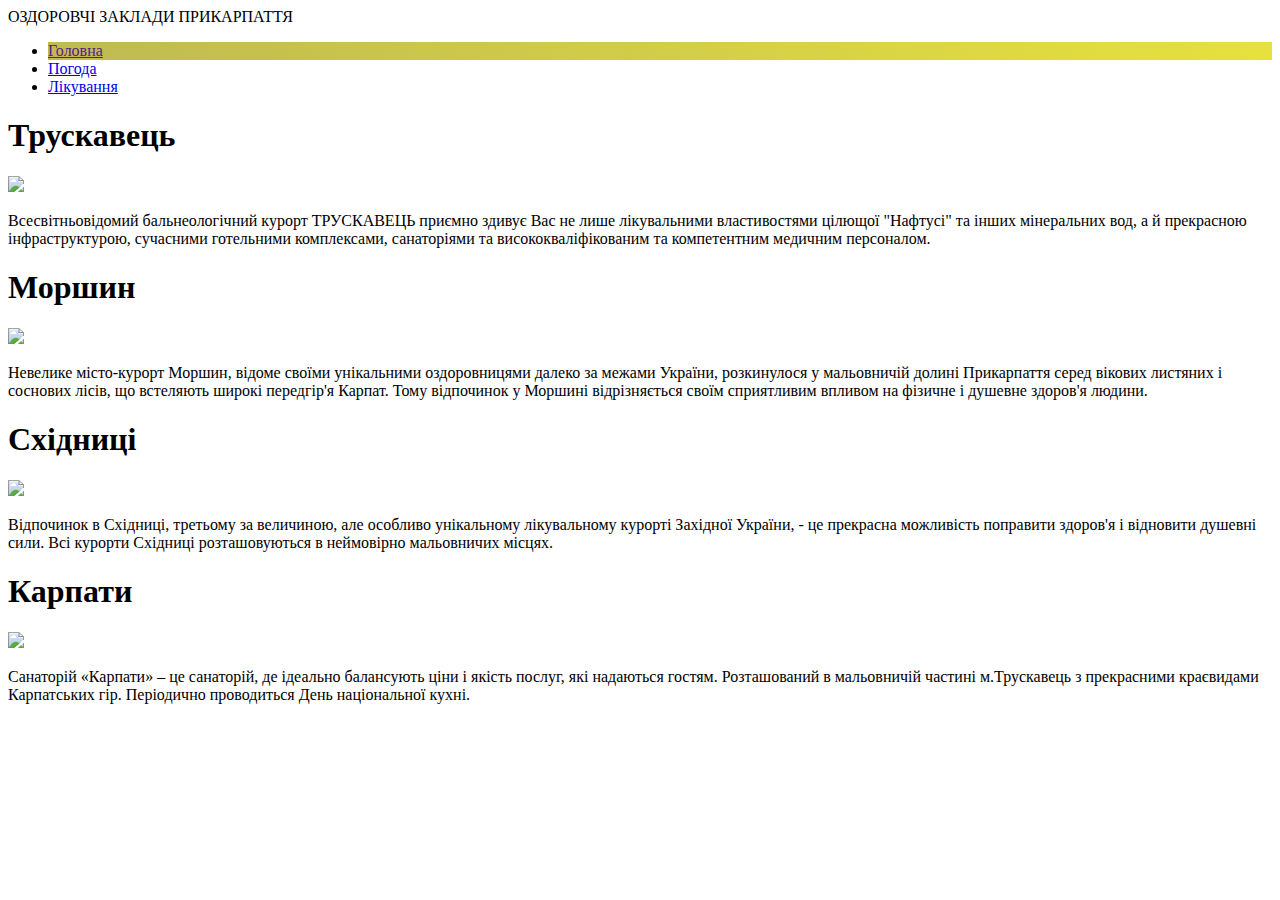
==== index.html @ a246351f "Add files via upload" ====
<!DOCTYPE html>
<html>
<head>
	<meta charset="utf-8">
	<meta name="viewport" content="width=device-width, initial-scale=1">
	<title>Головна</title>
	<link rel="stylesheet" type="text/css" href="css/style.css">
</head>
<body>
<header class="header">
	ОЗДОРОВЧІ ЗАКЛАДИ ПРИКАРПАТТЯ
</header>
<nav>
<ul>
	<li style="  background-image:
    linear-gradient(
      to right,
      #bfba52 0%,
      #e6e13e 100%);">
		<a class="Menu" href="">Головна
		</a>
	</li>
	<li>
		<a class="Menu" href="file:///C:/Users/Vladyslav/Desktop/Оздоровчі%20заклади%20Прикарпаття/index2.html">Погода
		</a>
	</li>
	<li>
		<a class="Menu" href="file:///C:/Users/Vladyslav/Desktop/Оздоровчі%20заклади%20Прикарпаття/index3.html">Лікування
		</a>
	</li>
</ul>
</nav>

<div class="left">
<h1 class="smallheader">Трускавець</h1>

<img src="image/truskavets.JPG" class="img">
<p class="smallheader2">Всесвітньовідомий бальнеологічний курорт ТРУСКАВЕЦЬ приємно здивує Вас не лише лікувальними властивостями цілющої "Нафтусі" та інших мінеральних вод, а й прекрасною інфраструктурою, сучасними готельними комплексами, санаторіями та висококваліфікованим та компетентним медичним персоналом.
</p>
</div>

<div class="right">
<h1 class="smallheader">Моршин</h1>
<img src="image/morshyn.JPG" class="img">
<p class="smallheader2">Невелике місто-курорт Моршин, відоме своїми унікальними оздоровницями далеко за межами України, розкинулося у мальовничій долині Прикарпаття серед вікових листяних і соснових лісів, що встеляють широкі передгір'я Карпат. Тому відпочинок у Моршині відрізняється своїм сприятливим впливом на фізичне і душевне здоров'я людини.
</p>
</div>

<div class="leftdawn">
<h1 class="smallheader">Східниці</h1>
<img src="image/shidnytsya.JPG" class="img">
<p class="smallheader2">Відпочинок в Східниці, третьому за величиною, але особливо унікальному лікувальному курорті Західної України, - це прекрасна можливість поправити здоров'я і відновити душевні сили. Всі курорти Східниці розташовуються в неймовірно мальовничих місцях.
</p>
</div>

<div class="rightdawn">
<h1 class="smallheader">Карпати</h1>
<img src="image/Carpathy.JPG" class="img">
<p class="smallheader2">Санаторій «Карпати» – це санаторій, де ідеально балансують ціни і якість послуг, які надаються гостям. Розташований в мальовничій частині м.Трускавець з прекрасними краєвидами Карпатських гір. Періодично проводиться День національної кухні.
</p>
</div>

</body>
</html>
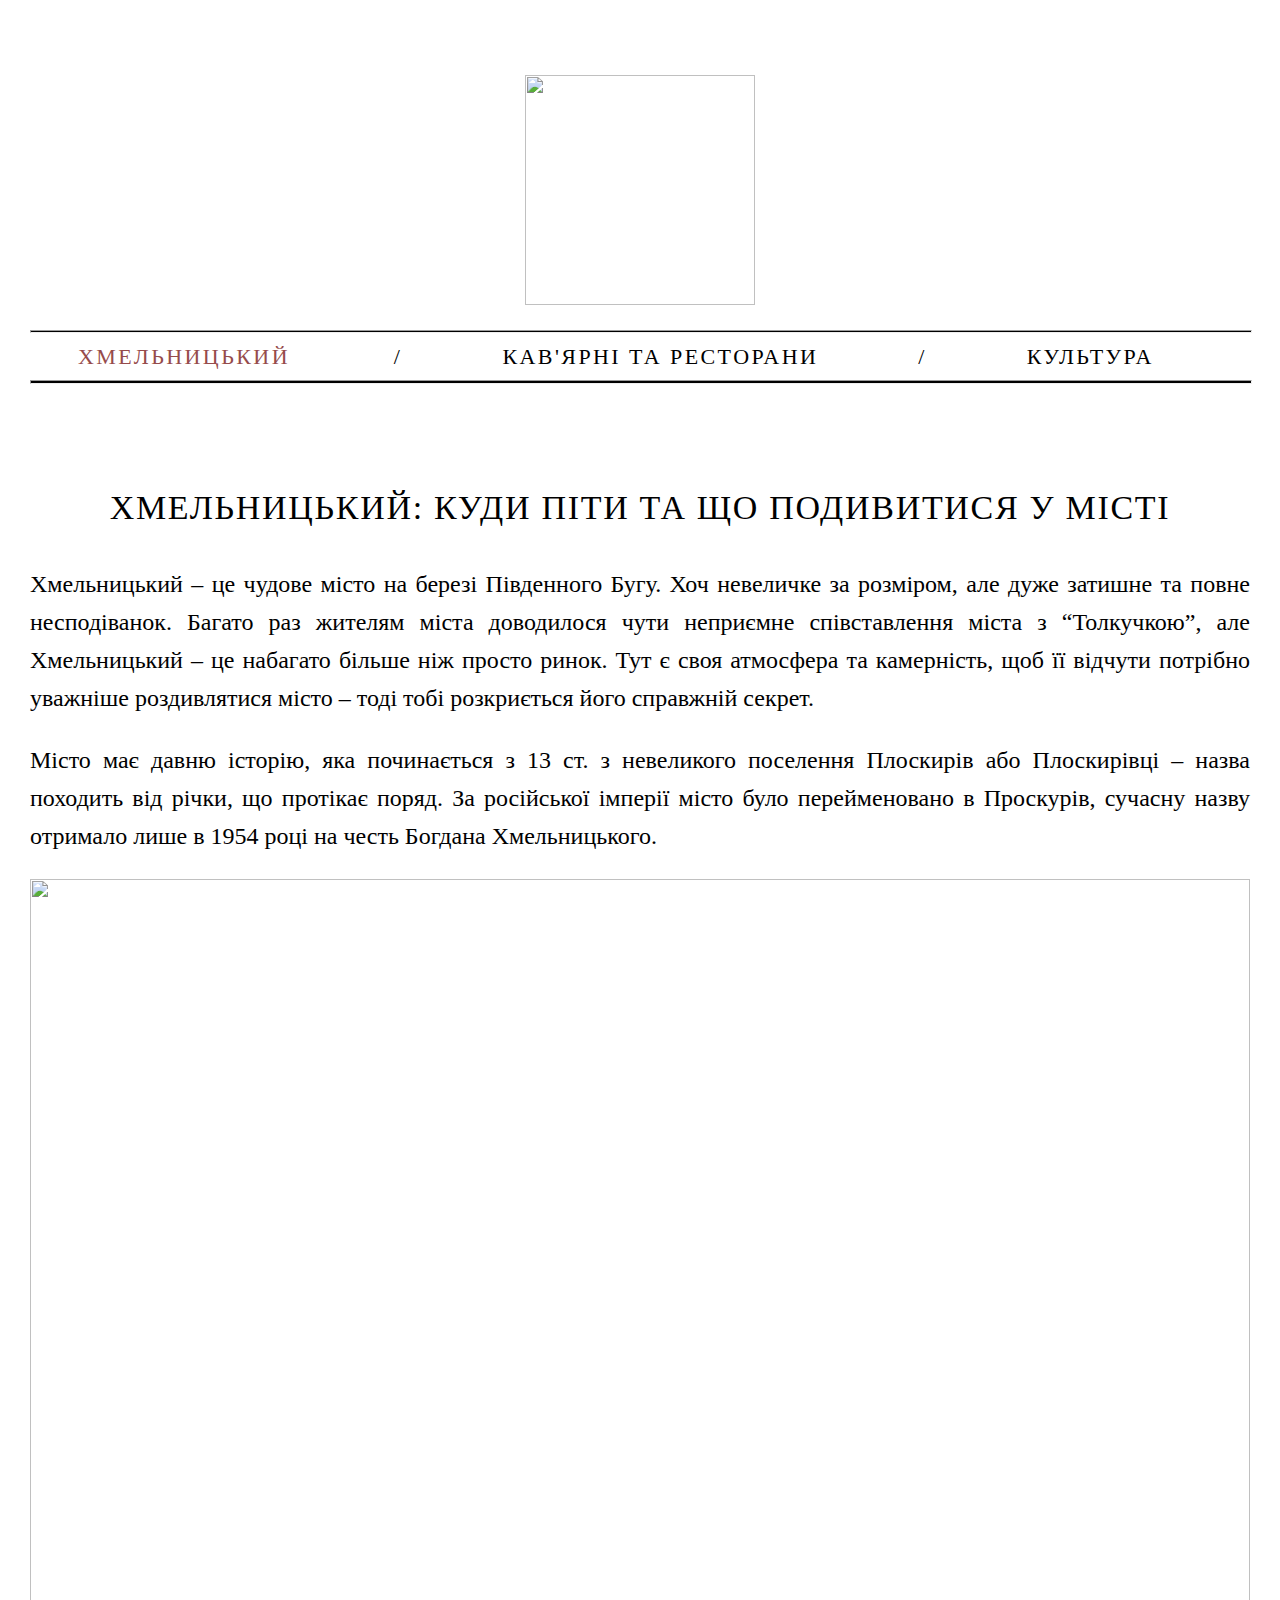
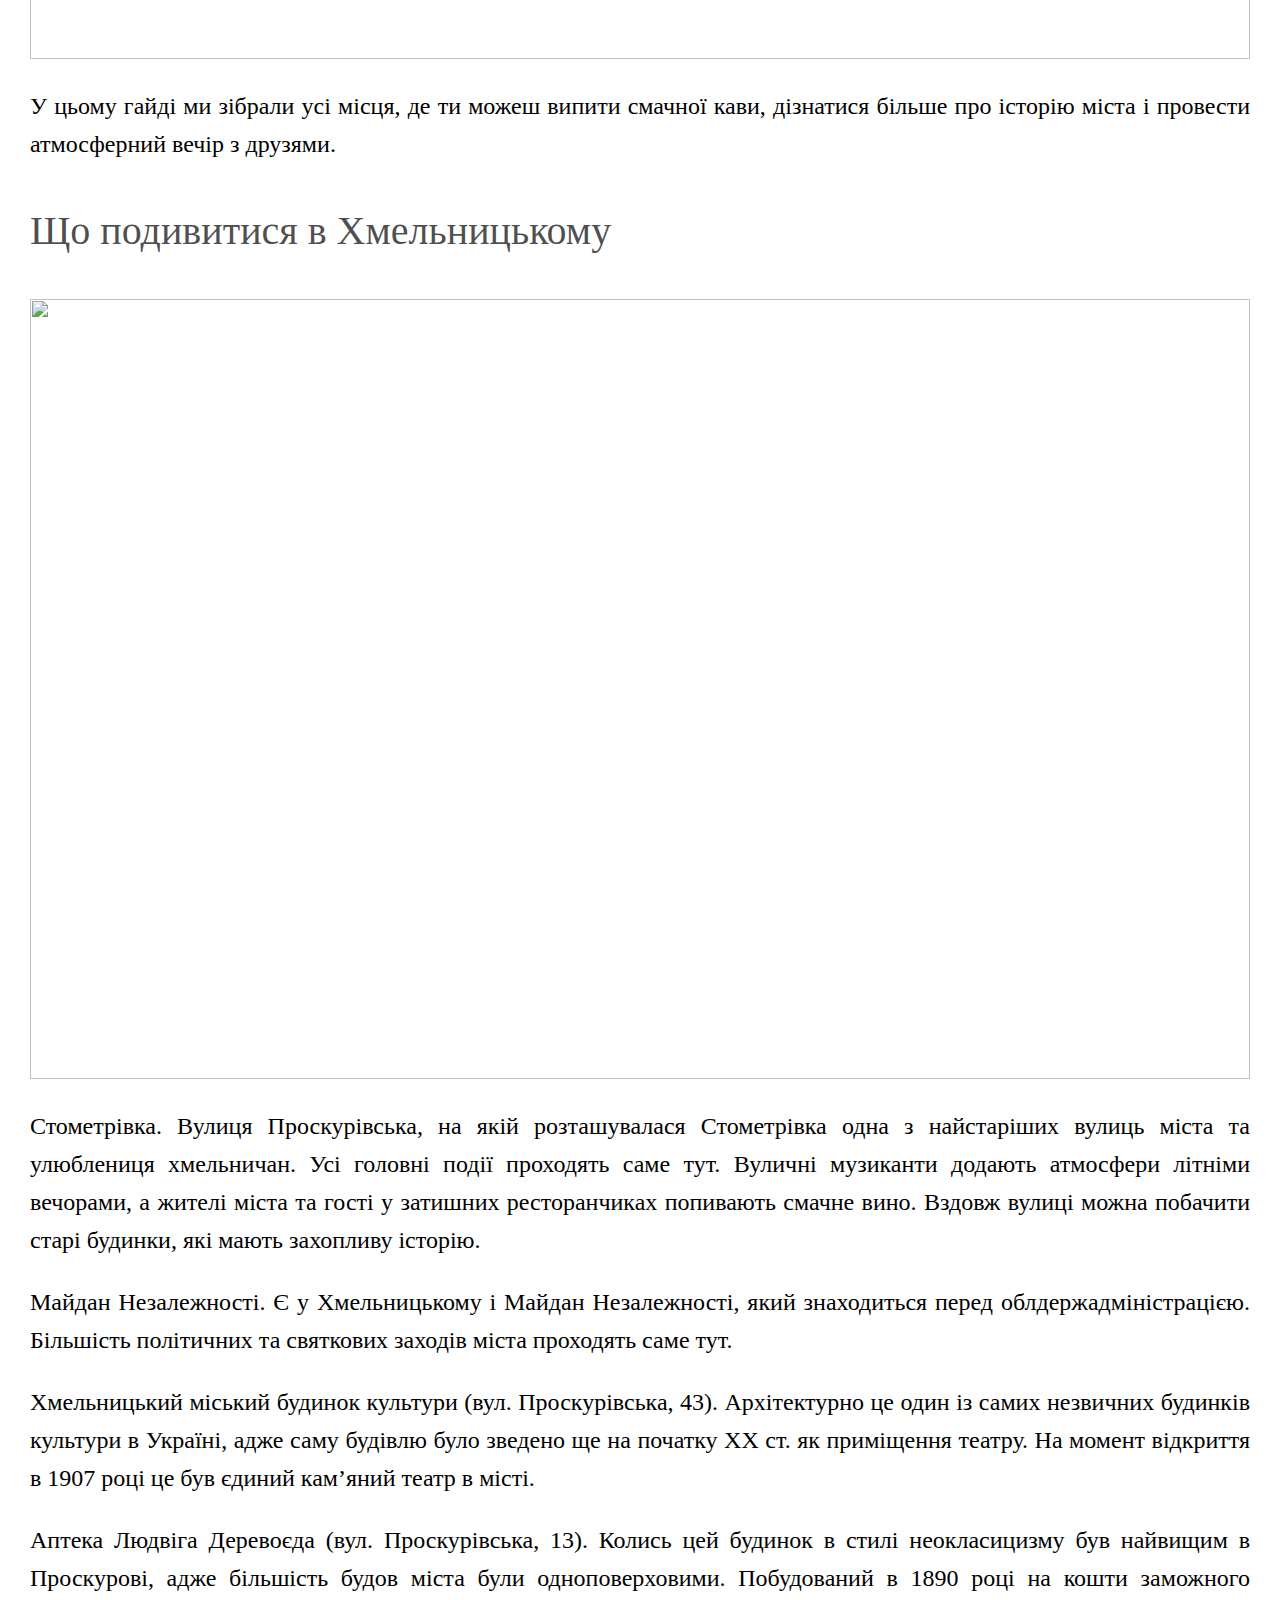
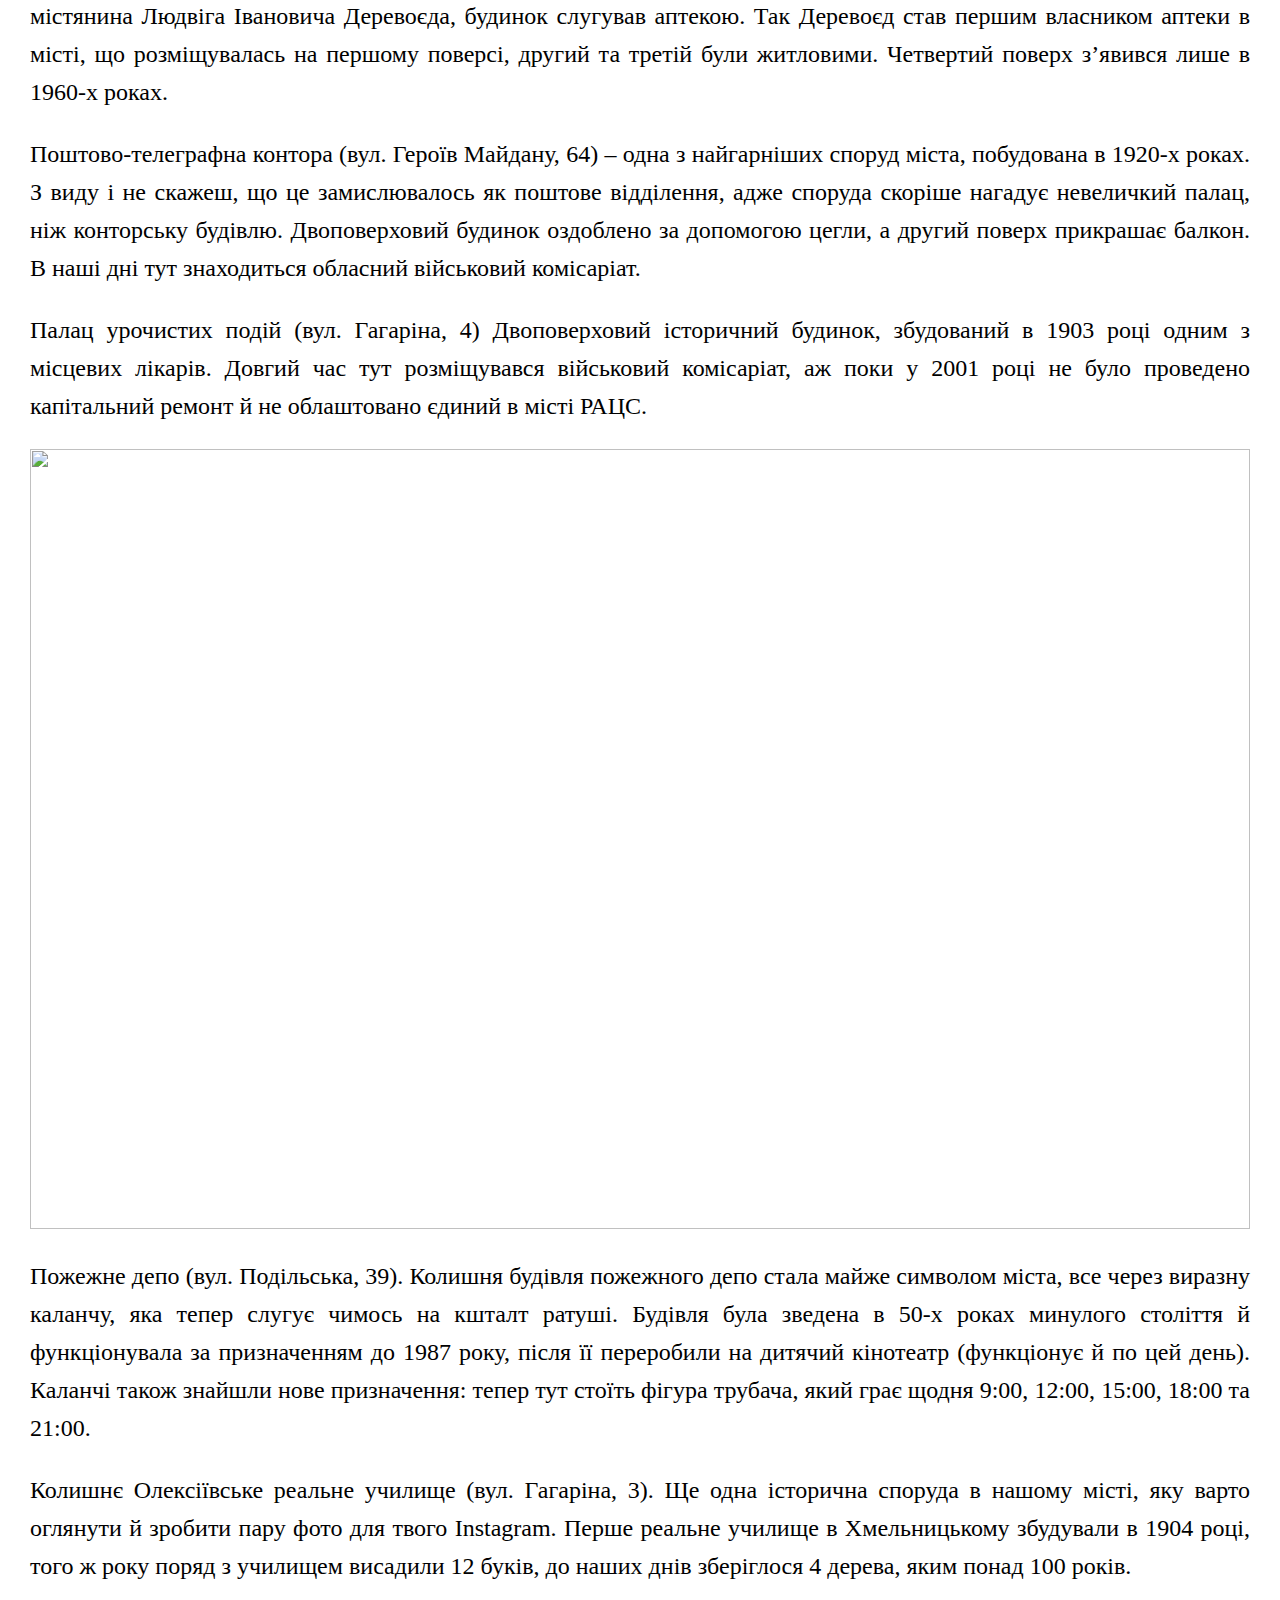
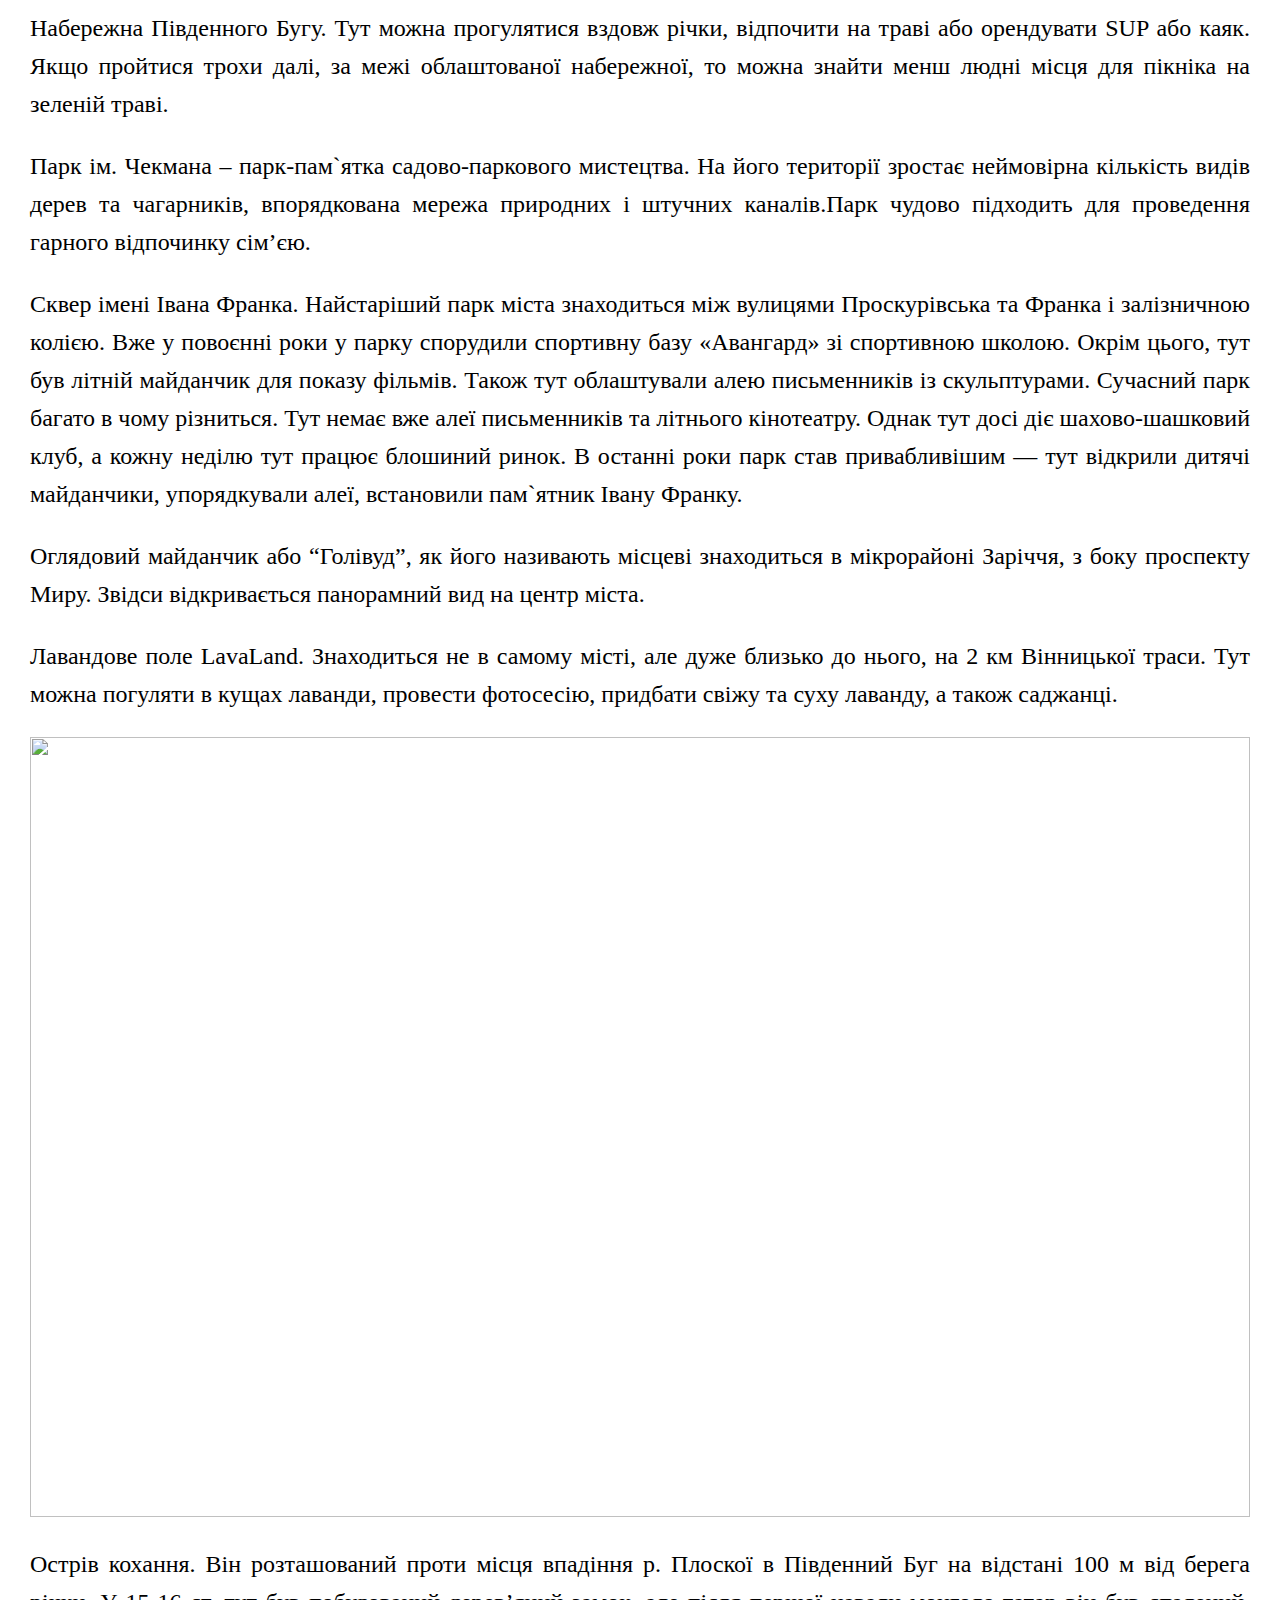
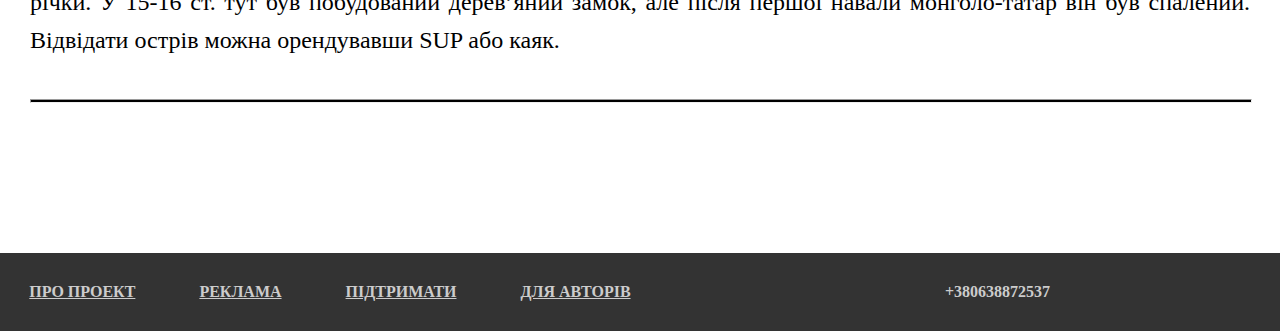
==== commit 3e0749c8: "Add files via upload" ====
--- a/index.html
+++ b/index.html
@@ -2,63 +2,100 @@
 <html>
 <head>
 	<meta charset="utf-8">
-	<meta name="viewport" content="width=device-width, initial-scale=1">
-	<title>Головна</title>
-	<link rel="stylesheet" type="text/css" href="css/style.css">
+<meta name="viewport" content="width=device-width, initial-scale=1.0">
+	<title>Khmelnytskyi</title>
+		<link rel="stylesheet" type="text/css" href="css/style.css">
+		<link rel="stylesheet" type="text/css" href="css/adaptation.css">
+
 </head>
-<body>
-<header class="header">
-	ОЗДОРОВЧІ ЗАКЛАДИ ПРИКАРПАТТЯ
-</header>
-<nav>
-<ul>
-	<li style="  background-image:
-    linear-gradient(
-      to right,
-      #bfba52 0%,
-      #e6e13e 100%);">
-		<a class="Menu" href="">Головна
-		</a>
-	</li>
-	<li>
-		<a class="Menu" href="file:///C:/Users/Vladyslav/Desktop/Оздоровчі%20заклади%20Прикарпаття/index2.html">Погода
-		</a>
-	</li>
-	<li>
-		<a class="Menu" href="file:///C:/Users/Vladyslav/Desktop/Оздоровчі%20заклади%20Прикарпаття/index3.html">Лікування
-		</a>
-	</li>
-</ul>
+<body align="justify">
+
+<div class="container">
+
+<div id="logo" align="center">
+<img src="img/loupe.PNG" class="logo">
+</div>
+
+<hr class="hr1">
+
+<nav class="nav">
+
+<a href="" style="color: #964b4b;">ХМЕЛЬНИЦЬКИЙ
+</a>
+
+<a href="#">/</a>
+
+<a href="pages/index2.html">КАВ'ЯРНІ ТА РЕСТОРАНИ</a>
+
+<a href="">/</a>
+
+<a href="pages/index3.html">КУЛЬТУРА</a>
+
 </nav>
 
-<div class="left">
-<h1 class="smallheader">Трускавець</h1>
+<hr class="hr2">
 
-<img src="image/truskavets.JPG" class="img">
-<p class="smallheader2">Всесвітньовідомий бальнеологічний курорт ТРУСКАВЕЦЬ приємно здивує Вас не лише лікувальними властивостями цілющої "Нафтусі" та інших мінеральних вод, а й прекрасною інфраструктурою, сучасними готельними комплексами, санаторіями та висококваліфікованим та компетентним медичним персоналом.
+<p id="Khmelnytskyi">ХМЕЛЬНИЦЬКИЙ: КУДИ ПІТИ ТА ЩО ПОДИВИТИСЯ У МІСТІ</p>
+
+<p class="alltext">Хмельницький – це чудове місто на березі Південного Бугу. Хоч невеличке за розміром, але дуже затишне та повне несподіванок. Багато раз жителям міста доводилося чути неприємне співставлення міста з “Толкучкою”, але Хмельницький – це набагато більше ніж просто ринок. Тут є своя атмосфера та камерність, щоб її відчути потрібно уважніше роздивлятися місто – тоді тобі розкриється його справжній секрет. </p>
+
+<p class="alltext">Місто має давню історію, яка починається з 13 ст. з невеликого поселення Плоскирів або Плоскирівці – назва походить від річки, що протікає поряд. За російської імперії місто було перейменовано в Проскурів, сучасну назву отримало лише в 1954 році на честь Богдана Хмельницького.</p>
+
+<img class="img" src="img/img_1979-scaled-1.JPG">
+
+<p class="alltext">У цьому гайді ми зібрали усі місця, де ти можеш випити смачної кави, дізнатися більше про історію міста і провести атмосферний вечір з друзями.
 </p>
+
+<p class="header">Що подивитися в Хмельницькому</p>
+
+<img class="img" src="img/49239699926_9d5bf410a2_h.JPG">
+
+<p class="alltext">Стометрівка. Вулиця Проскурівська, на якій розташувалася Стометрівка одна з найстаріших вулиць міста та улюблениця хмельничан. Усі головні події проходять саме тут. Вуличні музиканти додають атмосфери літніми вечорами, а жителі міста та гості у затишних ресторанчиках попивають смачне вино. Вздовж вулиці можна побачити старі будинки, які мають захопливу історію.</p>
+
+<p class="alltext">Майдан Незалежності. Є у Хмельницькому і Майдан Незалежності, який знаходиться перед облдержадміністрацією. Більшість політичних та святкових заходів міста проходять саме тут.</p>
+
+<p class="alltext">Хмельницький міський будинок культури (вул. Проскурівська, 43). Архітектурно це один із самих незвичних будинків культури в Україні, адже саму будівлю було зведено ще на початку ХХ ст. як приміщення театру. На момент відкриття в 1907 році це був єдиний кам’яний театр в місті.</p>
+
+<p class="alltext">Аптека Людвіга Деревоєда (вул. Проскурівська, 13). Колись цей будинок в стилі неокласицизму був найвищим в Проскурові, адже більшість будов міста були одноповерховими. Побудований в 1890 році на кошти заможного містянина Людвіга Івановича Деревоєда, будинок слугував аптекою. Так Деревоєд став першим власником аптеки в місті, що розміщувалась на першому поверсі, другий та третій були житловими. Четвертий поверх з’явився лише в 1960-х роках.</p>
+
+<p class="alltext">Поштово-телеграфна контора (вул. Героїв Майдану, 64) – одна з найгарніших споруд міста, побудована в 1920-х роках. З виду і не скажеш, що це замислювалось як поштове відділення, адже споруда скоріше нагадує невеличкий палац, ніж конторську будівлю. Двоповерховий будинок оздоблено за допомогою цегли, а другий поверх прикрашає балкон. В наші дні тут знаходиться обласний військовий комісаріат.</p>
+
+<p class="alltext">Палац урочистих подій (вул. Гагаріна, 4) Двоповерховий історичний будинок, збудований в 1903 році одним з місцевих лікарів. Довгий час тут розміщувався військовий комісаріат, аж поки у 2001 році не було проведено капітальний ремонт й не облаштовано єдиний в місті РАЦС.</p>
+
+<img  class="img" src="img/D0BFD0B0D180D0BAD0BBD0B5D182.JPG">
+
+<p class="alltext">Пожежне депо (вул. Подільська, 39). Колишня будівля пожежного депо стала майже символом міста, все через виразну каланчу, яка тепер слугує чимось на кшталт ратуші. Будівля була зведена в 50-х роках минулого століття й функціонувала за призначенням до 1987 року, після її переробили на дитячий кінотеатр (функціонує й по цей день). Каланчі також знайшли нове призначення: тепер тут стоїть фігура трубача, який грає щодня 9:00, 12:00, 15:00, 18:00 та 21:00.</p>
+
+<p class="alltext">Колишнє Олексіївське реальне училище (вул. Гагаріна, 3). Ще одна історична споруда в нашому місті, яку варто оглянути й зробити пару фото для твого Instagram. Перше реальне училище в Хмельницькому збудували в 1904 році, того ж року поряд з училищем висадили 12 буків, до наших днів зберіглося 4 дерева, яким понад 100 років.</p>
+
+<p class="alltext">Набережна Південного Бугу. Тут можна прогулятися вздовж річки, відпочити на траві або орендувати SUP або каяк. Якщо пройтися трохи далі, за межі облаштованої набережної, то можна знайти менш людні місця для пікніка на зеленій траві.</p>
+
+<p class="alltext">Парк ім. Чекмана – парк-пам`ятка садово-паркового мистецтва. На його території зростає неймовірна кількість видів дерев та чагарників, впорядкована мережа природних і штучних каналів.Парк чудово підходить для проведення гарного відпочинку сім’єю.</p>
+
+<p class="alltext">Сквер імені Івана Франка. Найстаріший парк міста знаходиться між вулицями Проскурівська та Франка і залізничною колією. Вже у повоєнні роки у парку спорудили спортивну базу «Авангард» зі спортивною школою. Окрім цього, тут був літній майданчик для показу фільмів. Також тут облаштували алею письменників із скульптурами. Сучасний парк багато в чому різниться. Тут немає вже алеї письменників та літнього кінотеатру. Однак тут досі діє шахово-шашковий клуб, а кожну неділю тут працює блошиний ринок. В останні роки парк став привабливішим — тут відкрили дитячі майданчики, упорядкували алеї, встановили пам`ятник Івану Франку.</p>
+
+<p class="alltext">Оглядовий майданчик або “Голівуд”, як його називають місцеві знаходиться в мікрорайоні Заріччя, з боку проспекту Миру. Звідси відкривається панорамний вид на центр міста.</p>
+
+<p class="alltext">Лавандове поле LavaLand. Знаходиться не в самому місті, але дуже близько до нього, на 2 км Вінницької траси. Тут можна погуляти в кущах лаванди, провести фотосесію, придбати свіжу та суху лаванду, а також саджанці.</p>
+
+<img class="img" src="img/KHmel-nyts-kyy-na-1-stor.jpg-555-1170x780-1.JPG">
+
+<p class="alltext">Острів кохання. Він розташований проти місця впадіння р. Плоскої в Південний Буг на відстані 100 м від берега річки. У 15-16 ст. тут був побудований дерев’яний замок, але після першої навали монголо-татар він був спалений. Відвідати острів можна орендувавши SUP або каяк.</p>
+
+<hr class="hr2" style="margin-top: 40px;">
 </div>
 
-<div class="right">
-<h1 class="smallheader">Моршин</h1>
-<img src="image/morshyn.JPG" class="img">
-<p class="smallheader2">Невелике місто-курорт Моршин, відоме своїми унікальними оздоровницями далеко за межами України, розкинулося у мальовничій долині Прикарпаття серед вікових листяних і соснових лісів, що встеляють широкі передгір'я Карпат. Тому відпочинок у Моршині відрізняється своїм сприятливим впливом на фізичне і душевне здоров'я людини.
-</p>
-</div>
+<div class = 'footer'>
+      <center>
+  <a class="footer" style="margin-left: -315px;" href="https://dovkola.media/about/">ПРО ПРОЕКТ</a>
+  <a class="footer" href="https://dovkola.media/partnership/">РЕКЛАМА</a>
+  <a class="footer" href="https://www.patreon.com/dovkolamedia">ПІДТРИМАТИ</a>
+  <a class="footer" href="https://dovkola.media/dlia-avtoriv/">ДЛЯ АВТОРІВ</a>
+  <a style="float: right; margin-right: 200px;">+380638872537</a>
+</center>
 
-<div class="leftdawn">
-<h1 class="smallheader">Східниці</h1>
-<img src="image/shidnytsya.JPG" class="img">
-<p class="smallheader2">Відпочинок в Східниці, третьому за величиною, але особливо унікальному лікувальному курорті Західної України, - це прекрасна можливість поправити здоров'я і відновити душевні сили. Всі курорти Східниці розташовуються в неймовірно мальовничих місцях.
-</p>
-</div>
-
-<div class="rightdawn">
-<h1 class="smallheader">Карпати</h1>
-<img src="image/Carpathy.JPG" class="img">
-<p class="smallheader2">Санаторій «Карпати» – це санаторій, де ідеально балансують ціни і якість послуг, які надаються гостям. Розташований в мальовничій частині м.Трускавець з прекрасними краєвидами Карпатських гір. Періодично проводиться День національної кухні.
-</p>
-</div>
+      
+    </div>
 
 </body>
 </html>--- a/css/style.css
+++ b/css/style.css
@@ -0,0 +1,102 @@
+ body{
+ 	margin: 0px;
+}
+
+.logo {
+width: 230px;
+height: 230px;
+padding-top: 75px;
+
+}
+
+#logo{
+width: 230px;
+height: 230px;
+margin: 0px auto;
+}
+
+.container {
+	max-width: 1220px;
+	padding: 0 10px;
+	margin: 0 auto;
+}
+
+hr {
+	width: 100%;
+	height: 1px;
+}
+
+.hr1 {
+	margin-top: 100px;І
+	height: 1px;
+	background-color: #000000;
+}
+
+.nav a {
+padding: 48px;
+
+color: #000000;
+text-decoration: none;
+justify-content: space-between;
+font-family: 'Ledger';
+font-style: normal;
+font-weight: 400;
+letter-spacing: 0.11em;
+font-size: 22px;
+line-height: 31px;
+}
+
+
+.hr2 {	
+	height: 2px;
+	background-color: #000000;
+}
+
+#Khmelnytskyi {
+margin-top: 100px;
+font-family: 'Ledger';
+font-style: normal;
+font-weight: 400;
+font-size: 34px;
+line-height: 47px;
+text-align: center;
+letter-spacing: 0.05em;
+
+color: #000000;
+}
+
+.alltext {
+	font-family: 'Ledger';
+font-style: normal;
+font-weight: 400;
+font-size: 24px;
+line-height: 38px;
+
+color: #000000;
+
+}
+
+.img {
+width: 1220px;
+height: 780px;
+}
+
+.header {
+	font-family: 'Ledger';
+font-style: normal;
+font-weight: 400;
+font-size: 40px;
+line-height: 56px;
+
+color: rgba(0, 0, 0, 0.7);
+}
+
+.footer {
+  
+  font-weight: bold;
+  background-color:#333;
+  color: #ccc;
+  padding: 30px;
+  margin-top:150px;
+
+}
--- a/css/adaptation.css
+++ b/css/adaptation.css
@@ -0,0 +1,9 @@
+@media screen and (max-width:412px){
+	.logo {
+		width: 200px;
+height: 200px;
+padding-top: 75px;
+display: flex;
+justify-content: center;
+	}
+}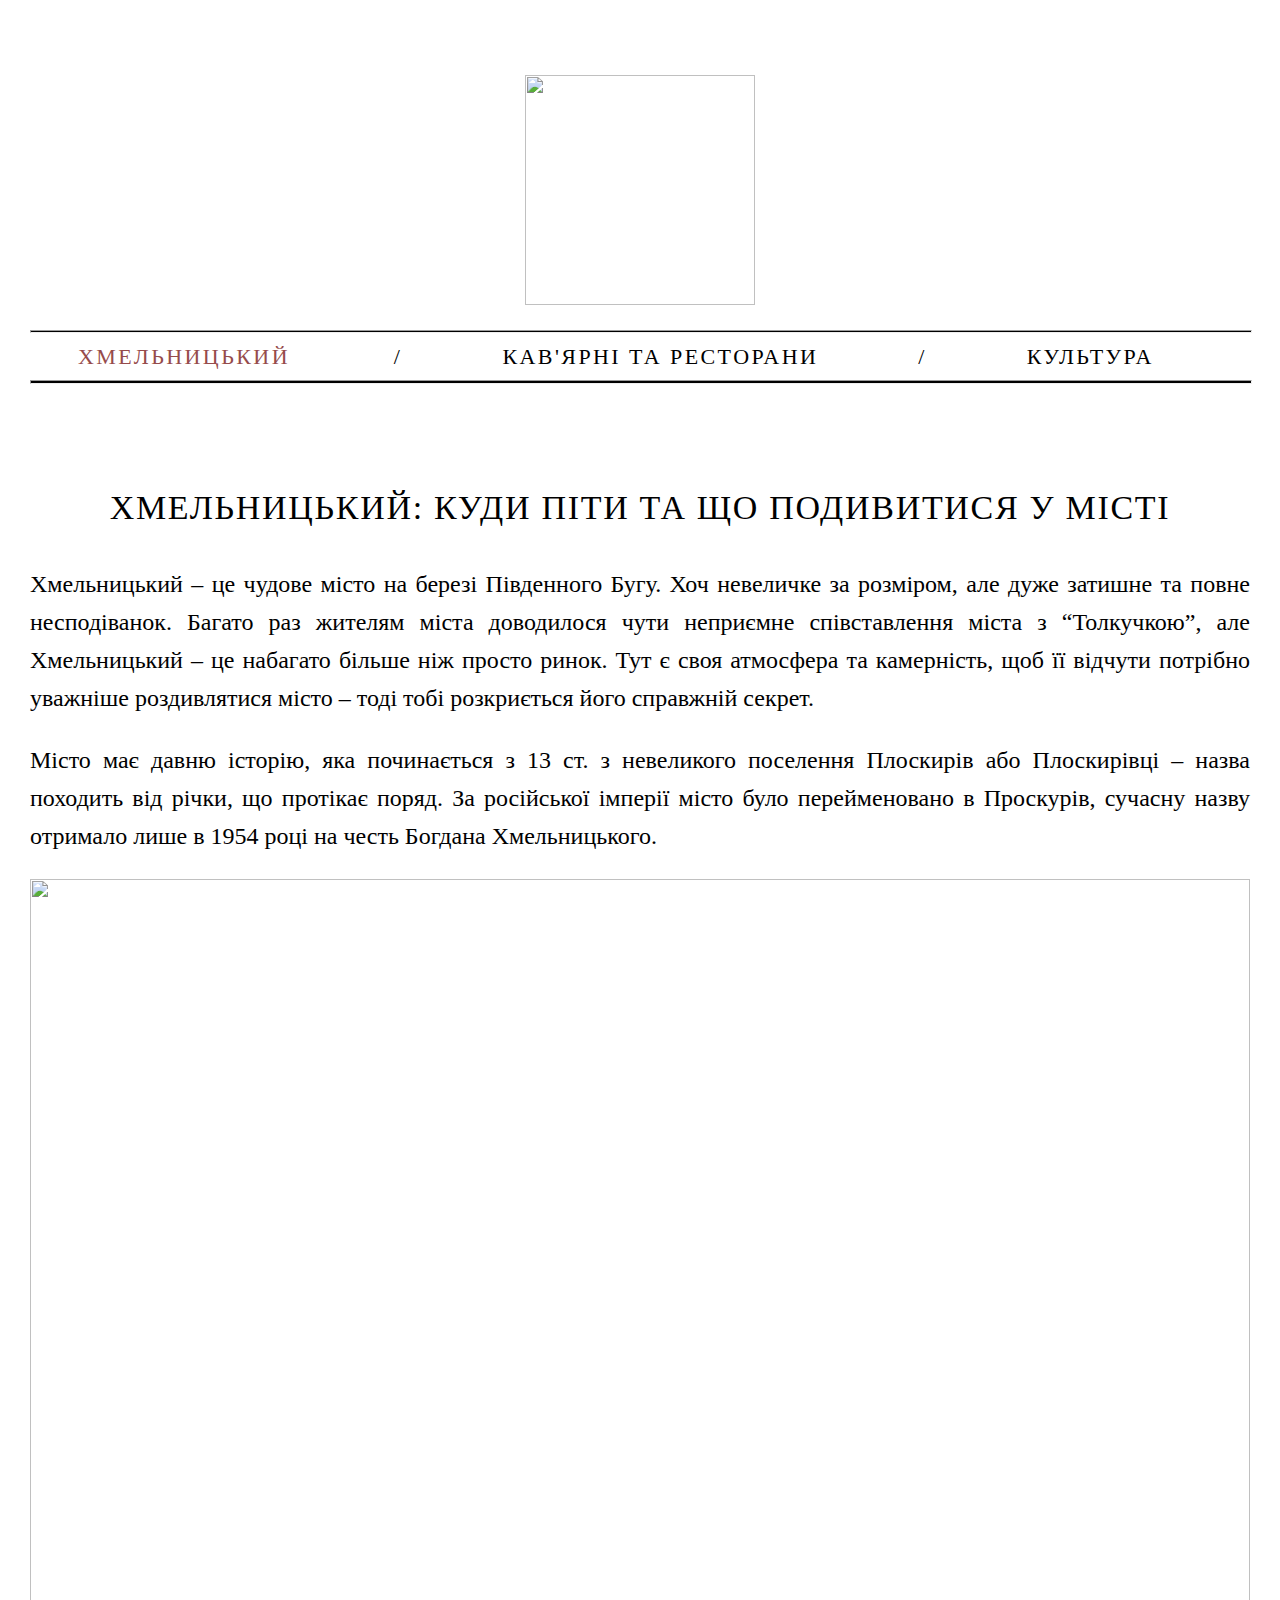
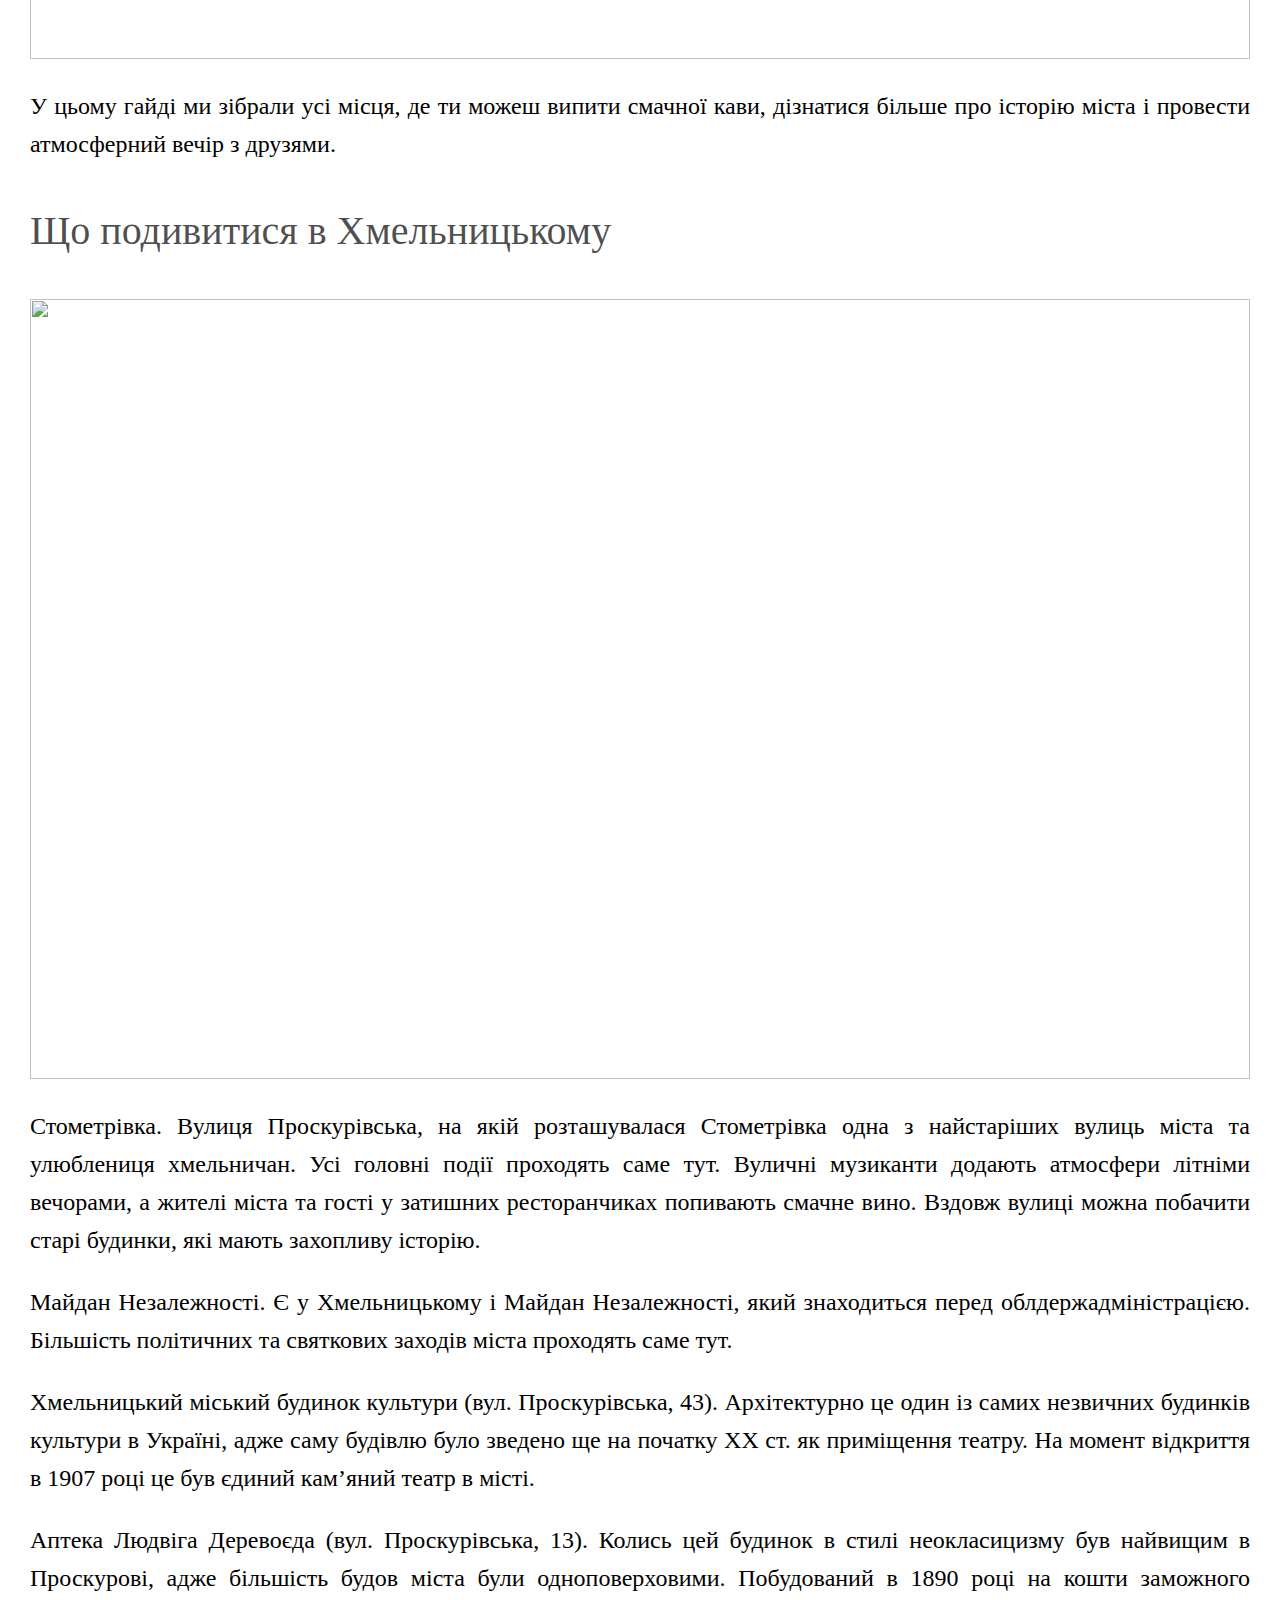
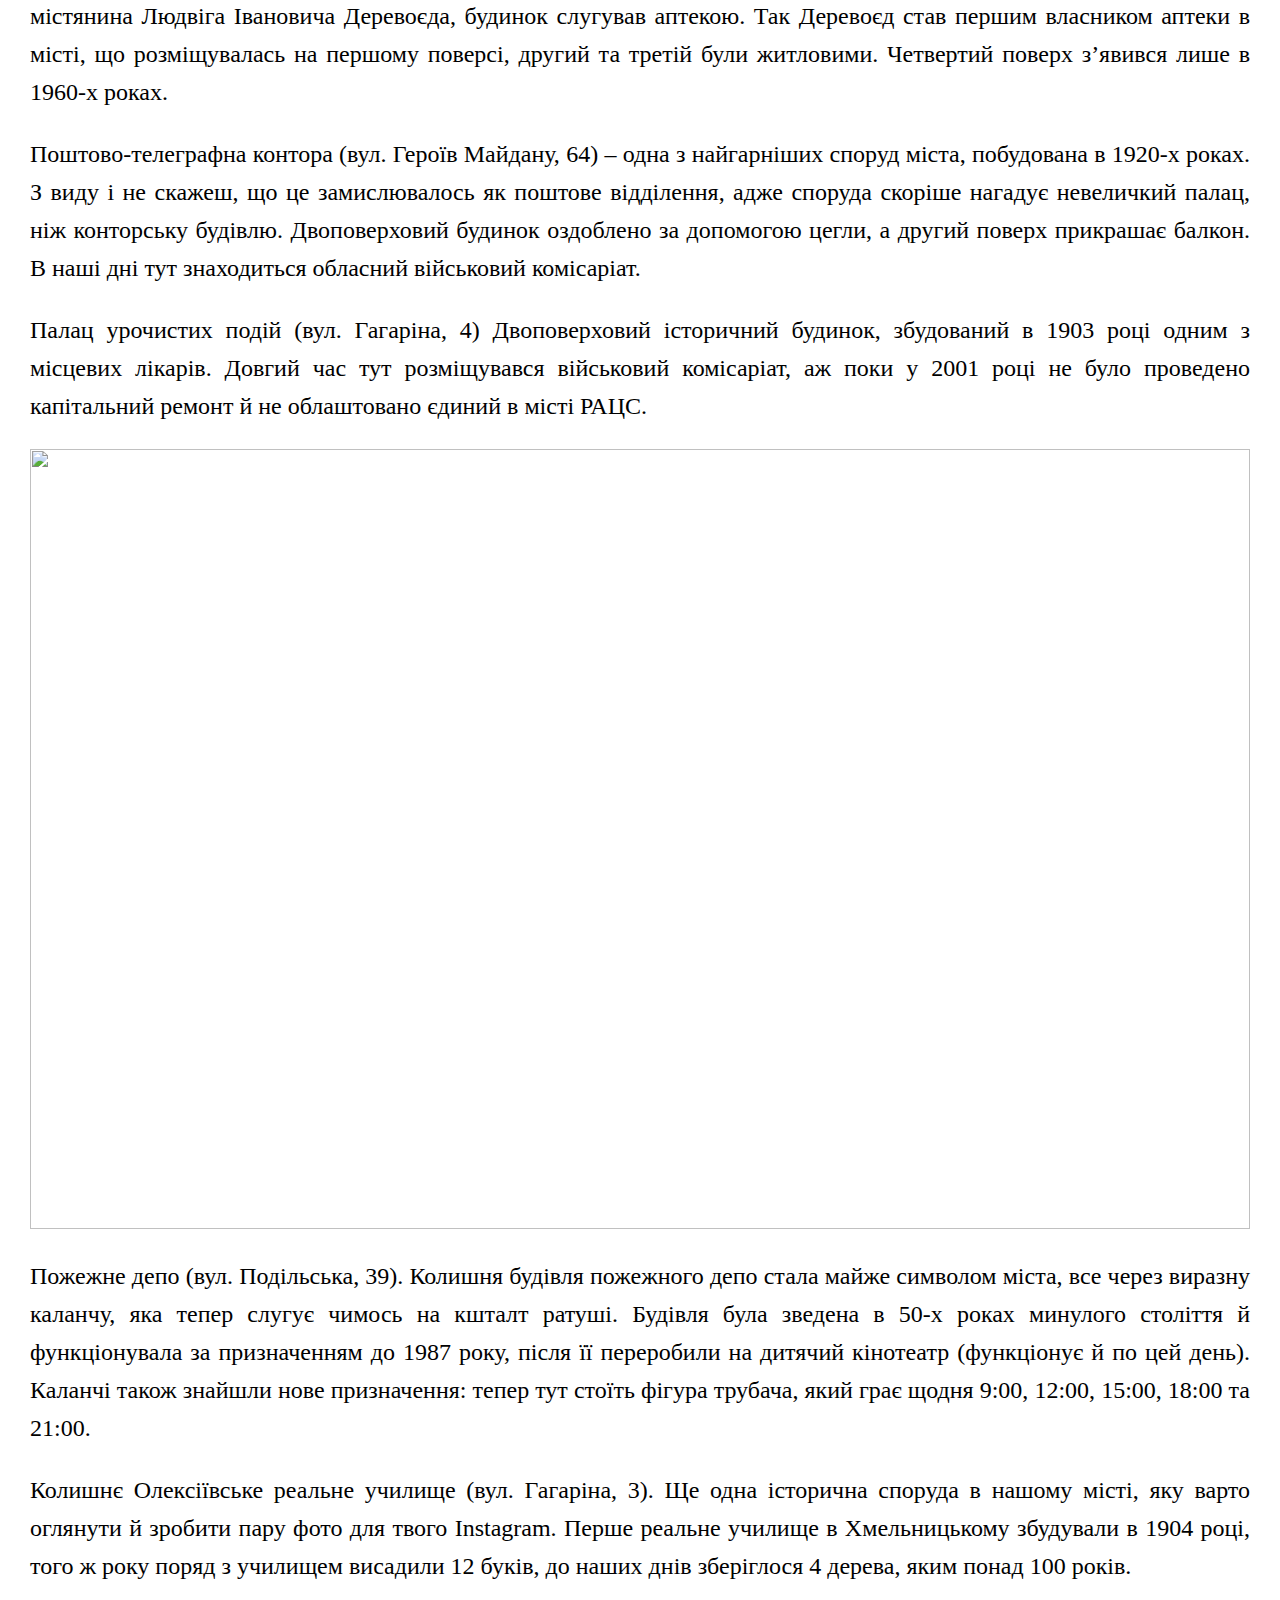
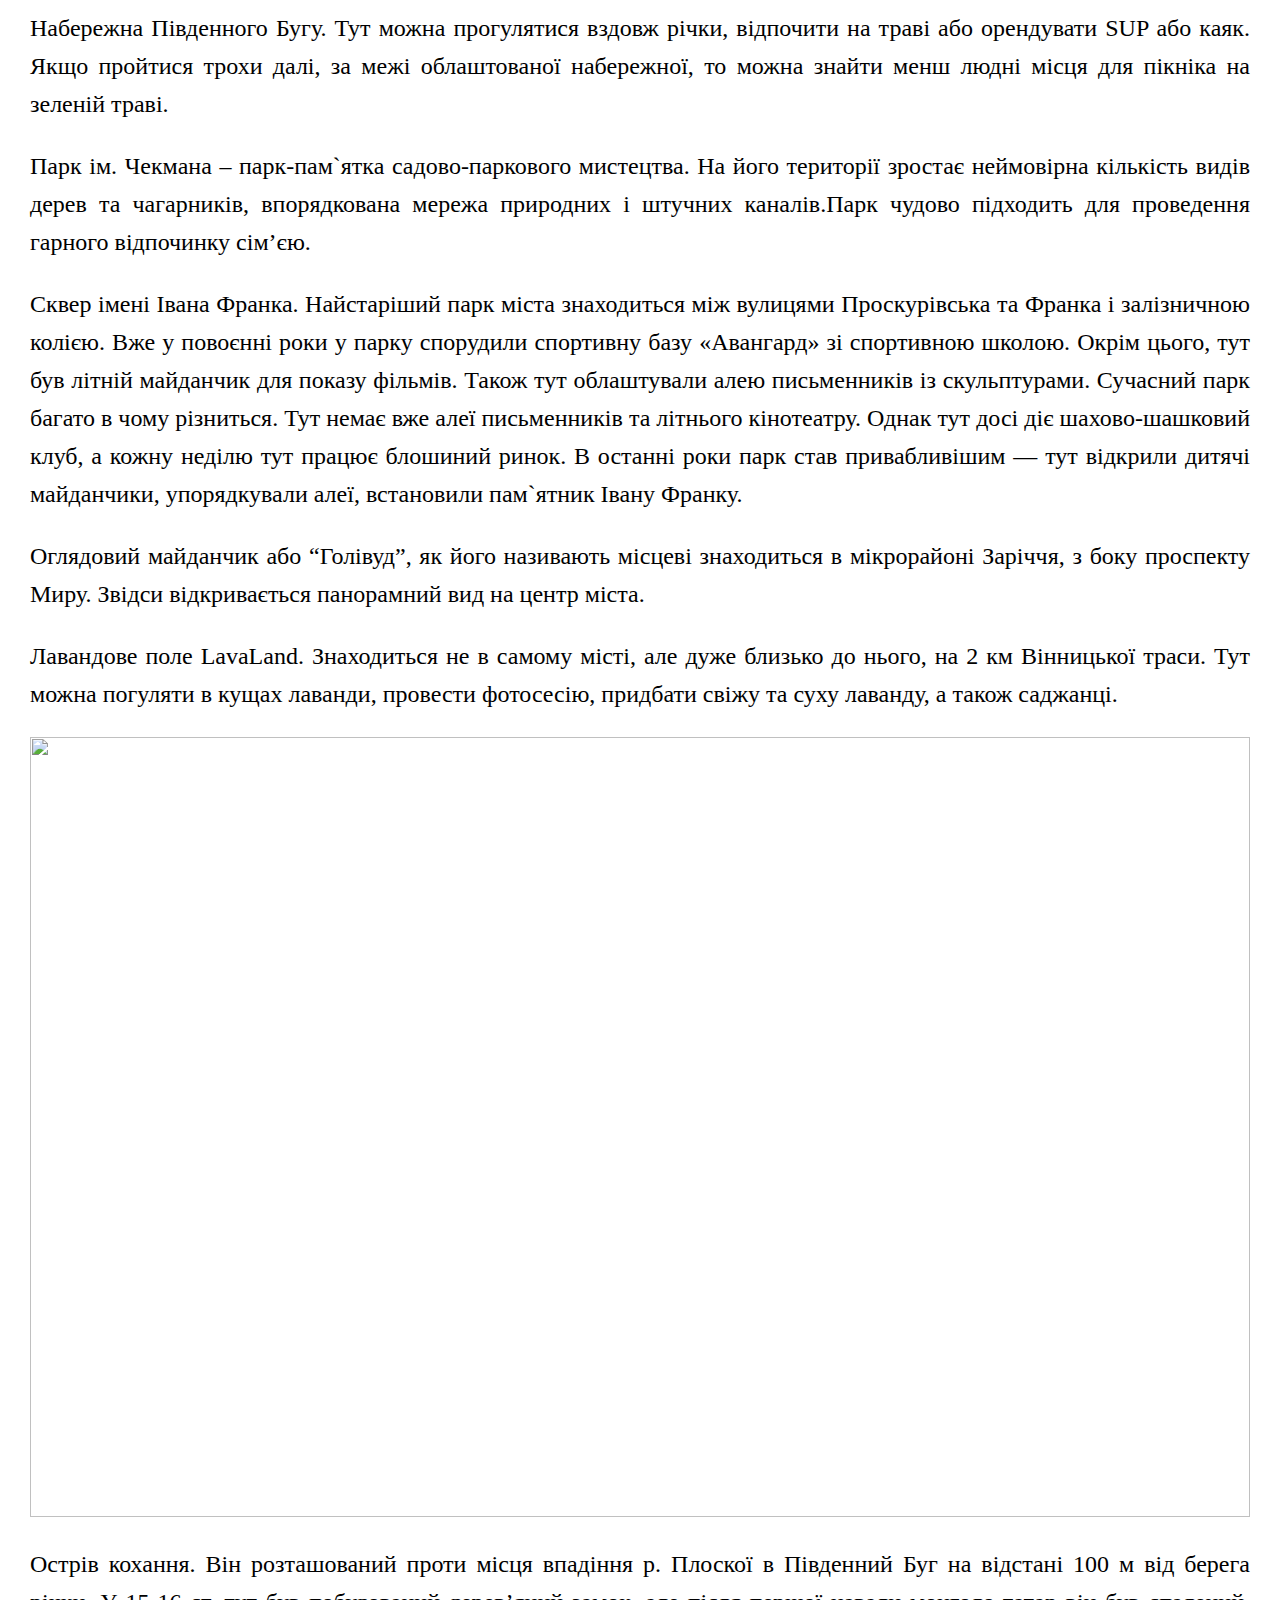
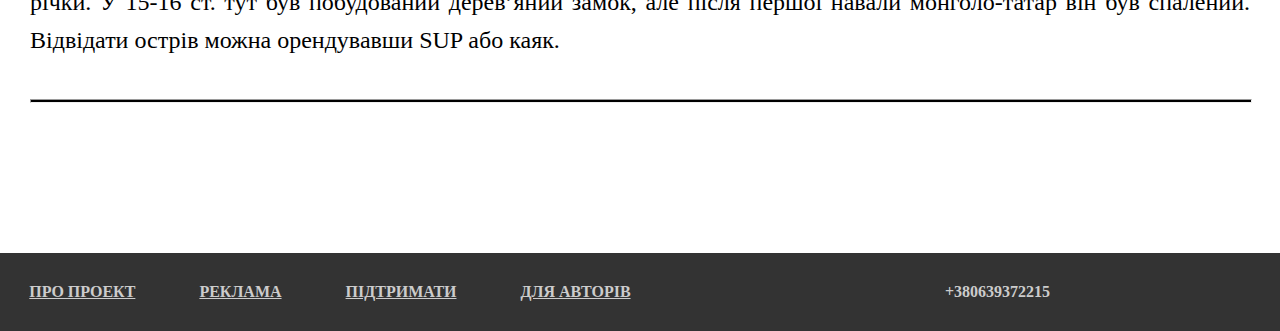
==== commit 5871f508: "Update index.html" ====
--- a/index.html
+++ b/index.html
@@ -23,7 +23,7 @@
 <a href="" style="color: #964b4b;">ХМЕЛЬНИЦЬКИЙ
 </a>
 
-<a href="#">/</a>
+<a href="">/</a>
 
 <a href="pages/index2.html">КАВ'ЯРНІ ТА РЕСТОРАНИ</a>
 
@@ -91,11 +91,11 @@
   <a class="footer" href="https://dovkola.media/partnership/">РЕКЛАМА</a>
   <a class="footer" href="https://www.patreon.com/dovkolamedia">ПІДТРИМАТИ</a>
   <a class="footer" href="https://dovkola.media/dlia-avtoriv/">ДЛЯ АВТОРІВ</a>
-  <a style="float: right; margin-right: 200px;">+380638872537</a>
+  <a style="float: right; margin-right: 200px;">+380639372215</a>
 </center>
 
       
     </div>
 
 </body>
-</html>+</html>
